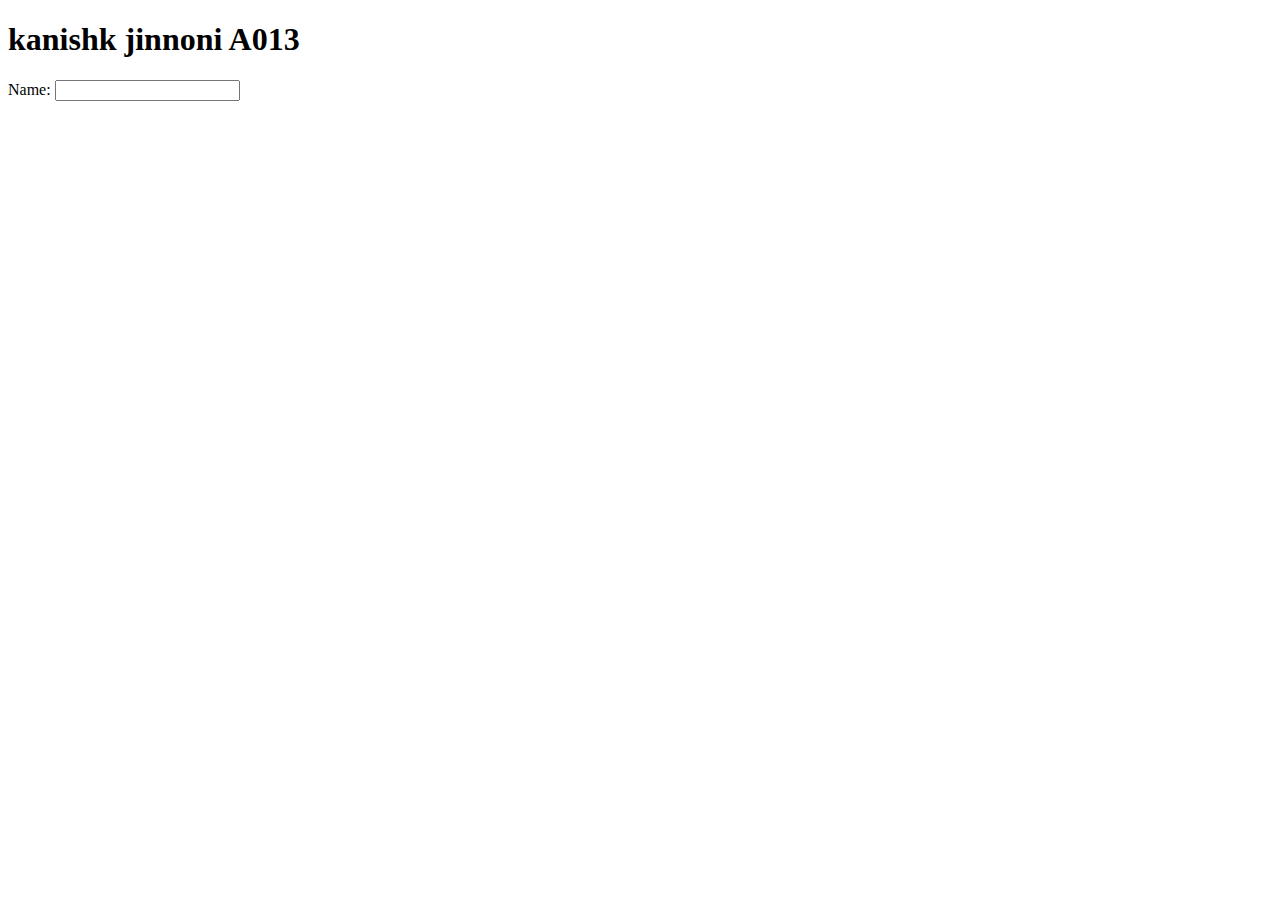
==== WP_A1_A013/index.html @ dc75eebc "Update index.html" ====
<!doctype html>
<html lang="en">
  <head>
    <meta charset="utf-8">
    <script src="js/ajax-utils.js"></script>
    <script src="js/script.js"></script>
  </head>
<body>
  <h1 id="title">kanishk jinnoni A013</h1>

  Name: <input type="text" name="name"><br>

  
  <div id="content"></div>
</body>
</html>
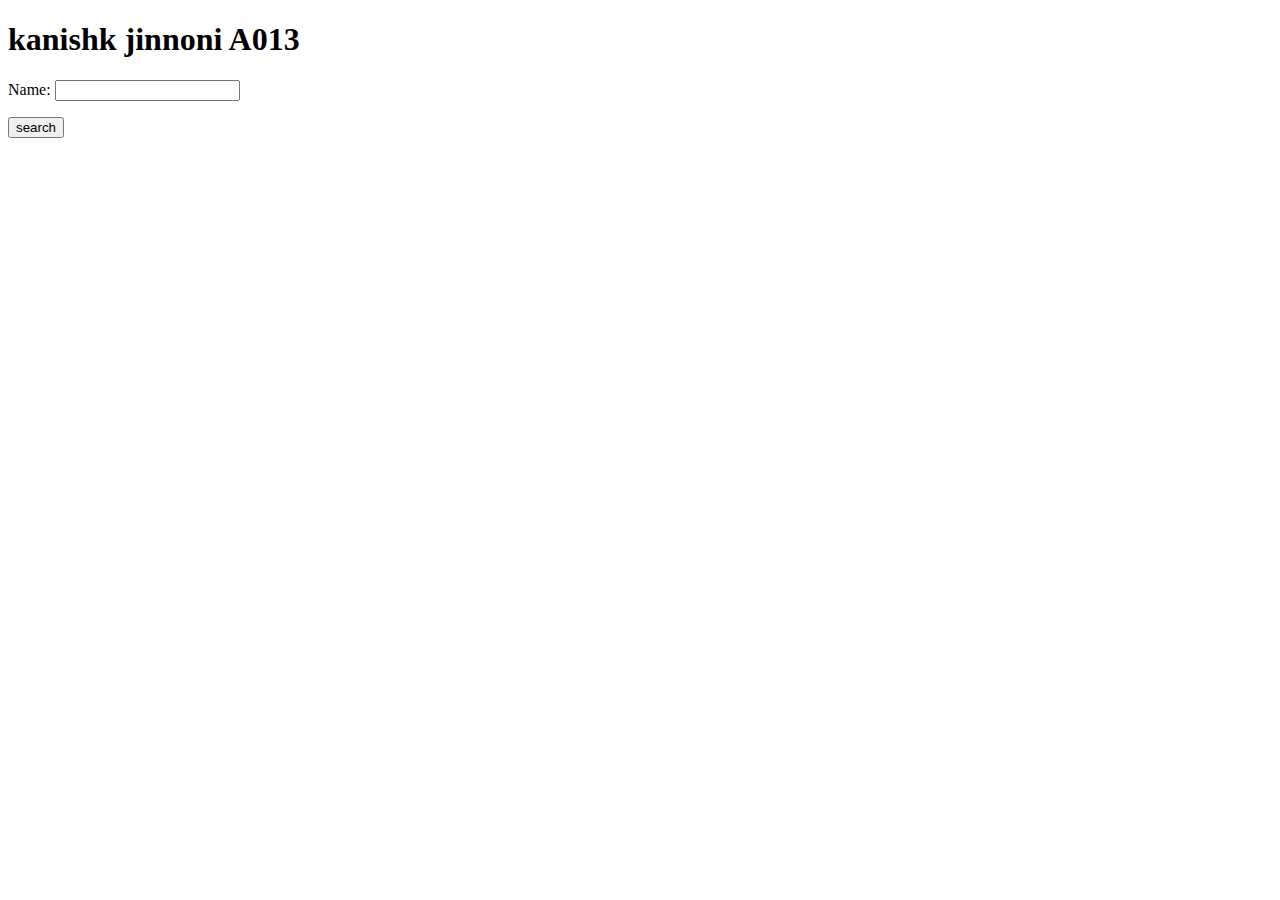
==== commit d16653b7: "Update index.html" ====
--- a/WP_A1_A013/index.html
+++ b/WP_A1_A013/index.html
@@ -10,6 +10,12 @@
 
   Name: <input type="text" name="name"><br>
 
+  <p>
+    <button>
+      search
+    </button>
+  </p>
+
   
   <div id="content"></div>
 </body>
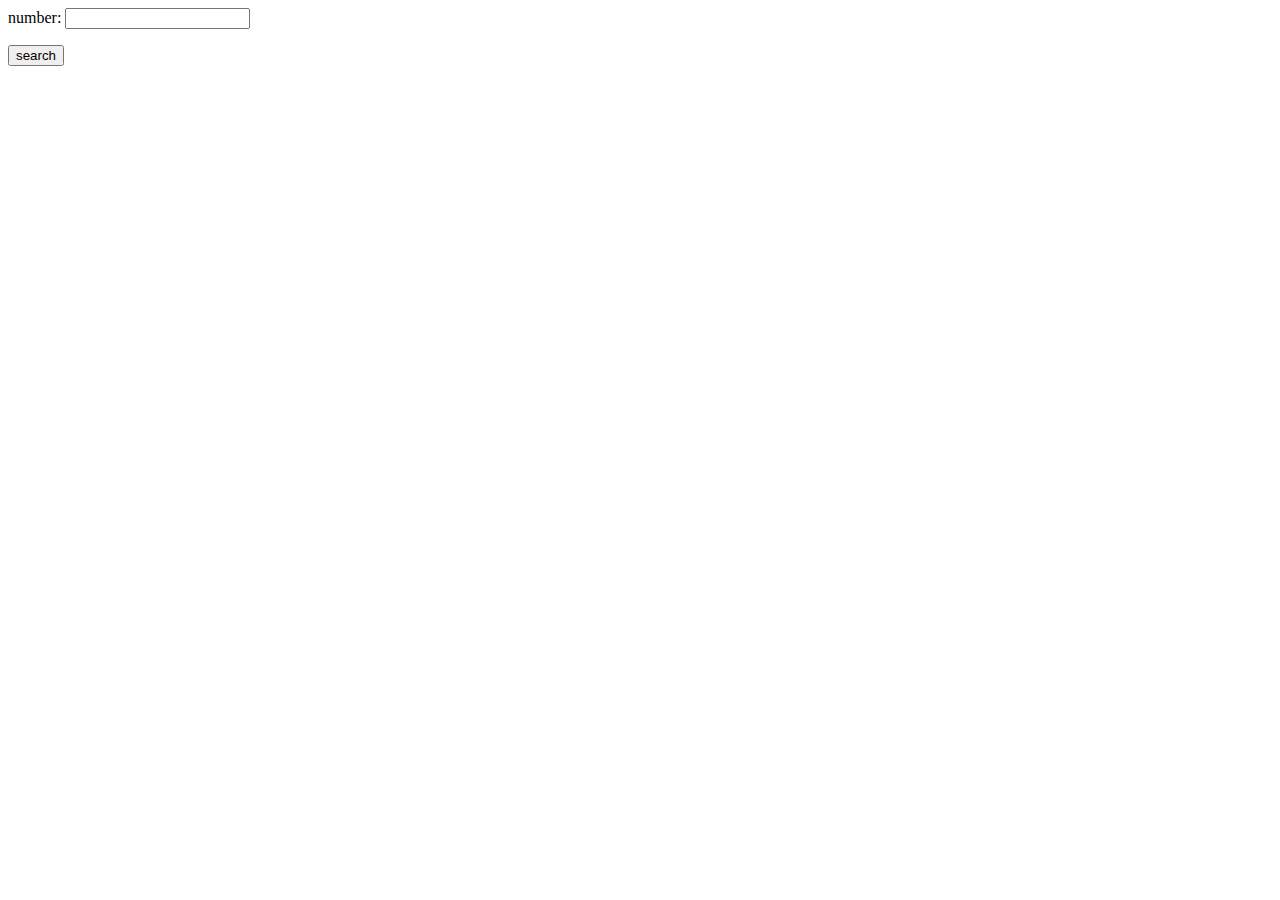
==== commit 5433407a: "Update index.html" ====
--- a/WP_A1_A013/index.html
+++ b/WP_A1_A013/index.html
@@ -6,9 +6,8 @@
     <script src="js/script.js"></script>
   </head>
 <body>
-  <h1 id="title">kanishk jinnoni A013</h1>
 
-  Name: <input type="text" name="name"><br>
+  number: <input type="number" name="number"><br>
 
   <p>
     <button>
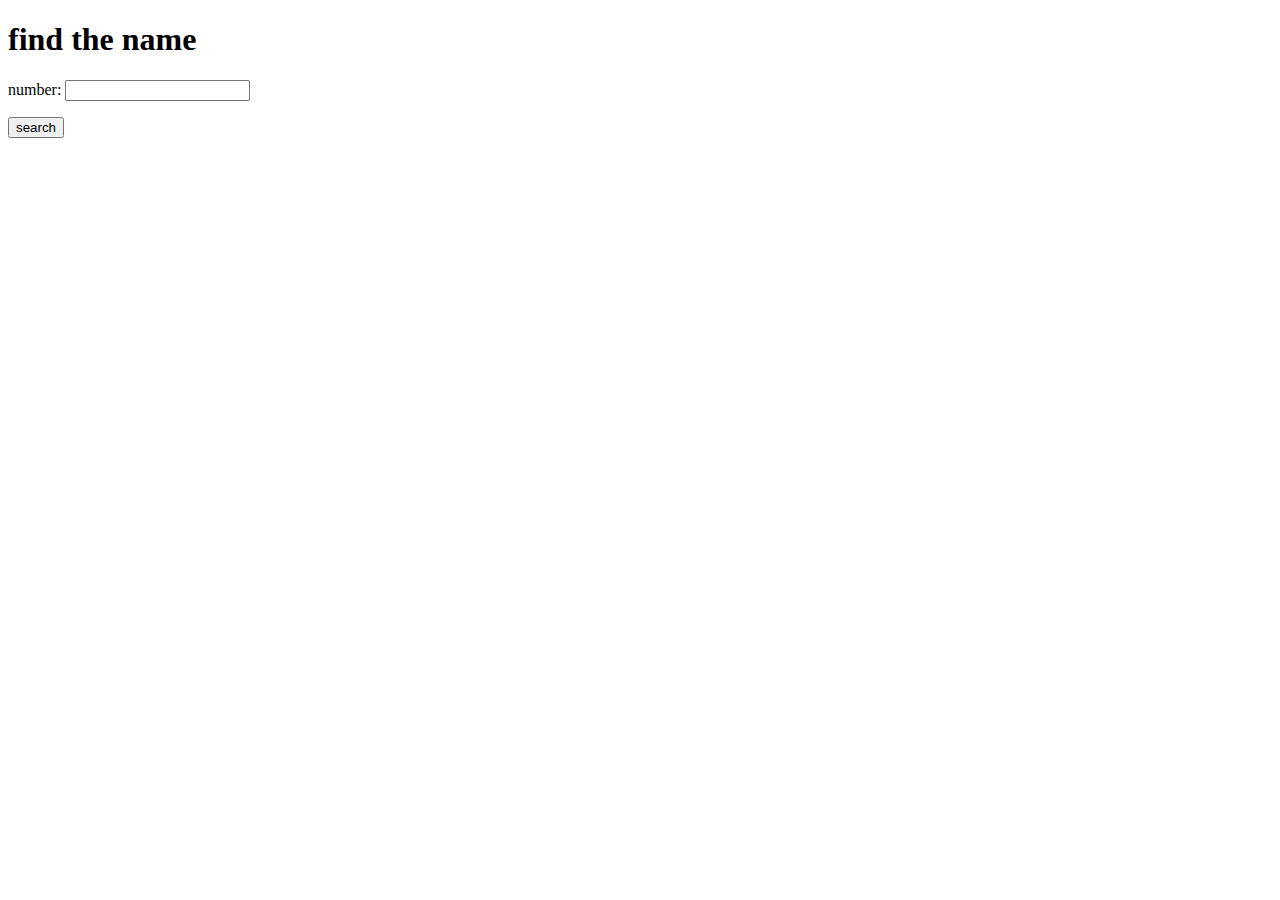
==== commit 39d3153e: "Update index.html" ====
--- a/WP_A1_A013/index.html
+++ b/WP_A1_A013/index.html
@@ -6,8 +6,8 @@
     <script src="js/script.js"></script>
   </head>
 <body>
-
-  number: <input type="number" name="number"><br>
+  <h1> find the name </h1>
+  number: <input type="text" name="number"><br>
 
   <p>
     <button>
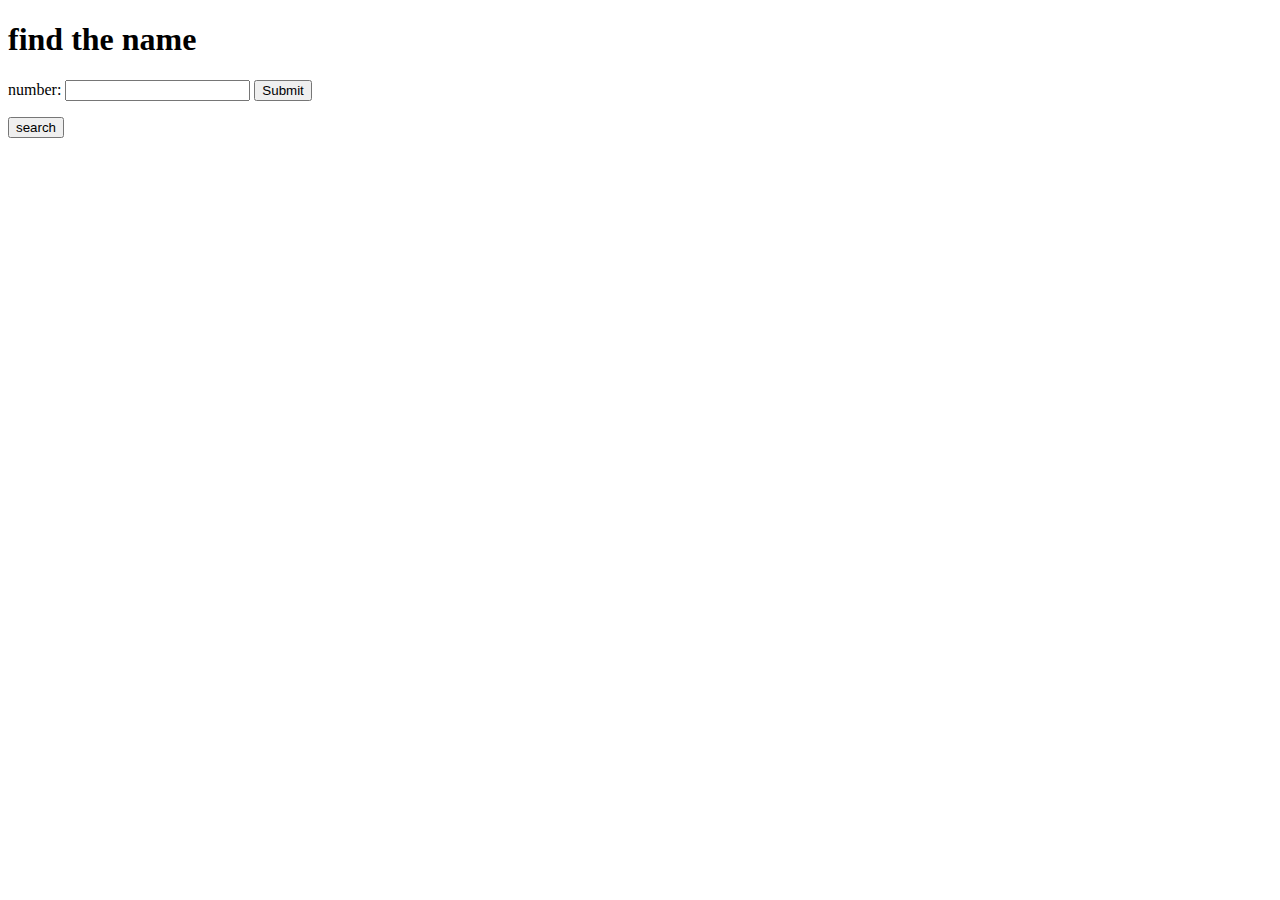
==== commit 1f2546a2: "Update index.html" ====
--- a/WP_A1_A013/index.html
+++ b/WP_A1_A013/index.html
@@ -7,7 +7,8 @@
   </head>
 <body>
   <h1> find the name </h1>
-  number: <input type="text" name="number"><br>
+  number: <input type="text" name="number">
+  <input type="submit" value="Submit">
 
   <p>
     <button>
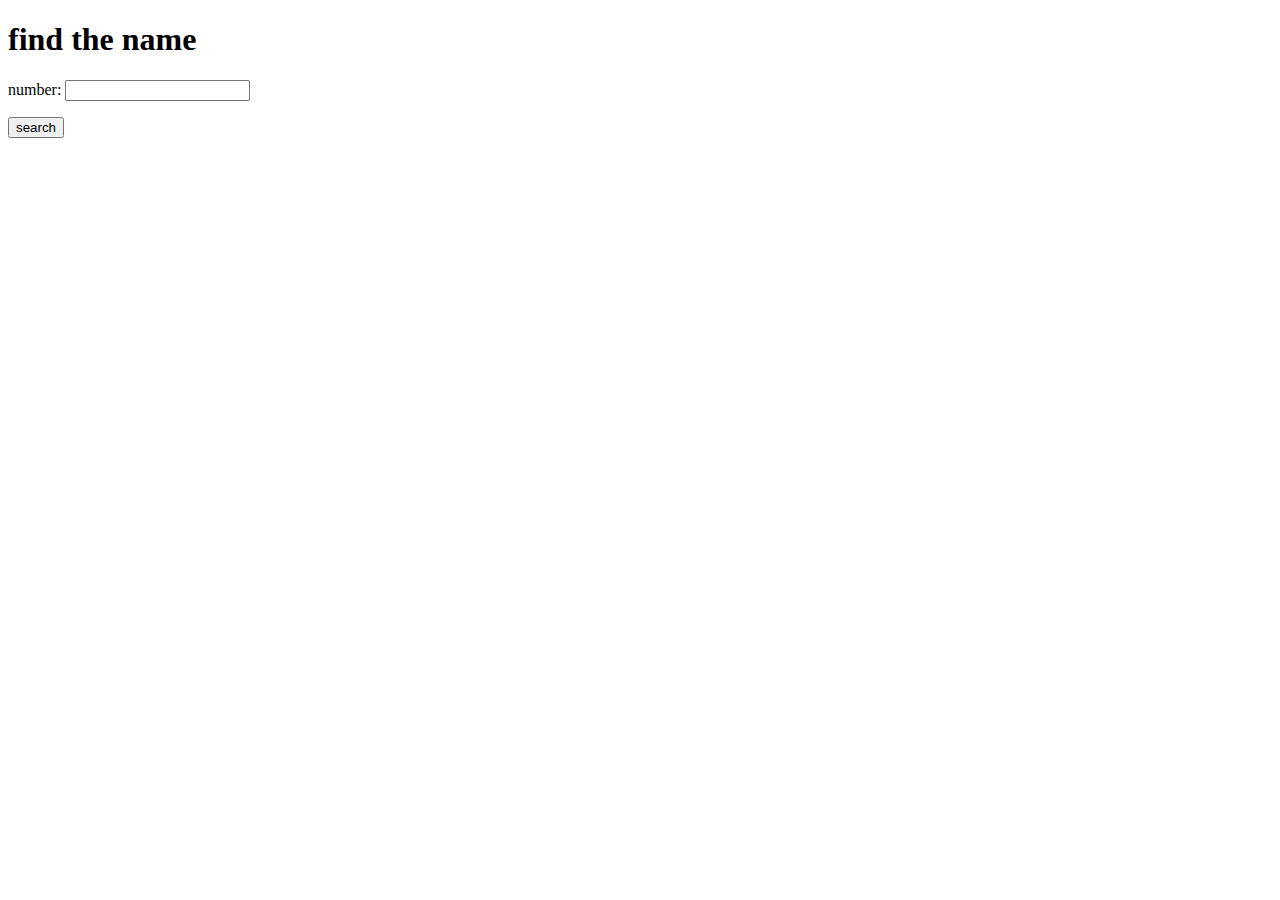
==== commit b7cd3442: "Update index.html" ====
--- a/WP_A1_A013/index.html
+++ b/WP_A1_A013/index.html
@@ -8,7 +8,6 @@
 <body>
   <h1> find the name </h1>
   number: <input type="text" name="number">
-  <input type="submit" value="Submit">
 
   <p>
     <button>
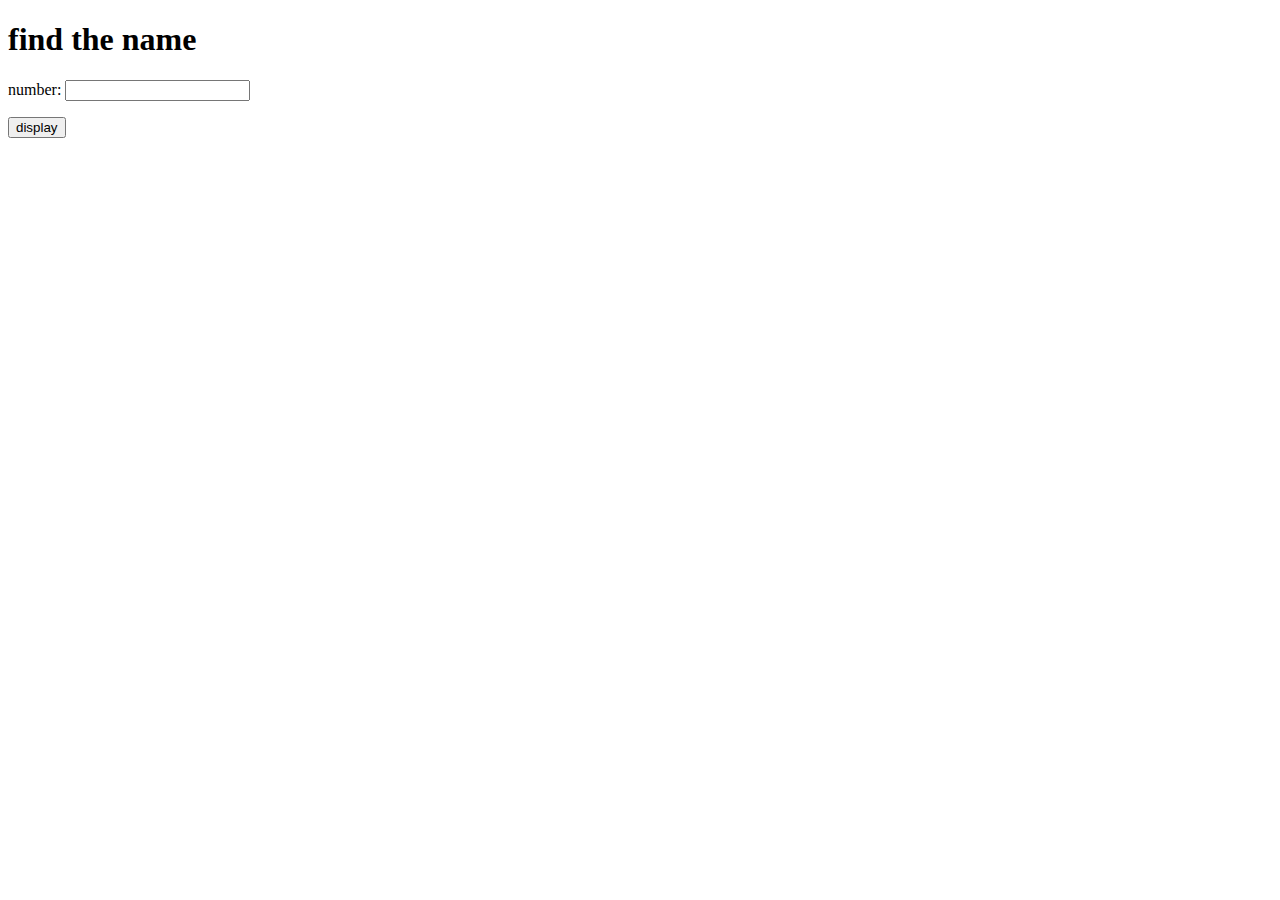
==== commit e7315dfd: "Update index.html" ====
--- a/WP_A1_A013/index.html
+++ b/WP_A1_A013/index.html
@@ -11,7 +11,7 @@
 
   <p>
     <button>
-      search
+      display
     </button>
   </p>
 
